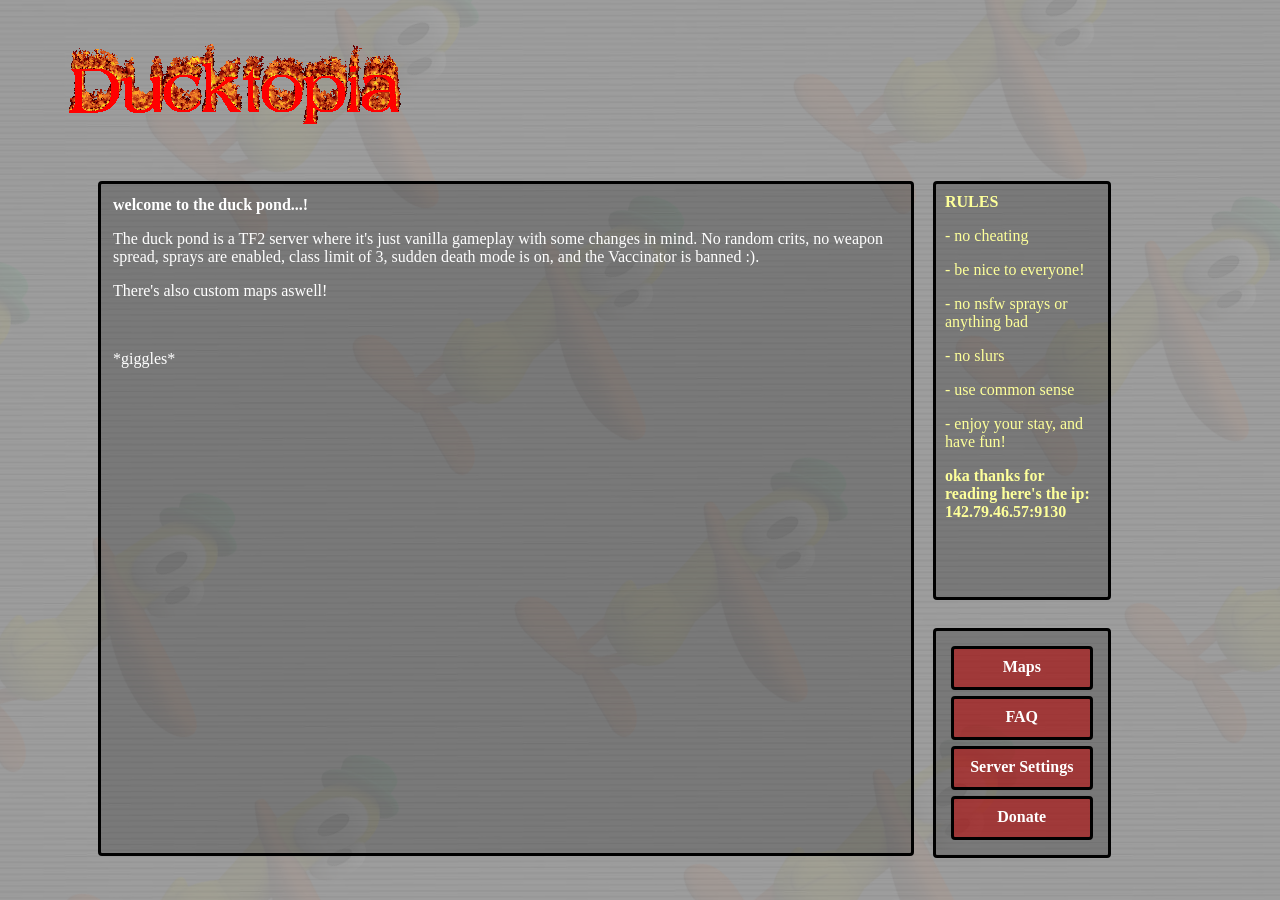
==== website/index.html @ c680e3c1 "Added website" ====
<!DOCTYPE html>
<html lang="en">

<head>
    <title>Ducktopia</title>
    <meta name="apple-mobile-web-app-capable" content="yes" />
    <meta name="apple-mobile-web-app-title" content="Ducktopia">
    <meta name="apple-mobile-web-app-status-bar-style" content="black" />
    <meta name="viewport" content="user-scalable=no, width=device-width, initial-scale=1.0, maximum-scale=1.0" />
    <link rel="apple-touch-icon" href="css/img/PhoneIcon.png" />
    <link rel="icon" type="image/x-icon" href="css/default.ico" />
    <link rel="stylesheet" type="text/css" href="css/main.css" />
</head>

<body>
    <div class="logo">
        <!--<h2>Ducktopia</h2>-->
        <a href="index.html"><img src="css/img/BurningLogo.gif" width="358" height="105" alt="Ducktopia" /></a>
    </div>

    <div class="wrapper">
        <div class="content">
            <b>welcome to the duck pond...!</b>
            <p>The duck pond is a TF2 server where it's just vanilla gameplay with some changes in mind.
                No random crits, no weapon spread, sprays are enabled, class limit of 3, sudden death mode is on, and the
                Vaccinator is banned :).
            </p>
            <p>There's also custom maps aswell!</p>
            <img src="https://media.tenor.com/Tz20wnPb-EkAAAAM/radio-dance.gif" alt="">
            <p>*giggles*</p>
        </div>

        <div class="side-column">
            <div class="content-side">
                <b>RULES</b>
                <p>- no cheating</p>
                <p>- be nice to everyone!</p>
                <p>- no nsfw sprays or anything bad</p>
                <p>- no slurs</p>
                <p>- use common sense</p>
                <p>- enjoy your stay, and have fun!</p>
                <b>oka thanks for reading here's the ip: 142.79.46.57:9130</b>
            </div>
            
            <div class="content-extra">
                <a href="maps/index.html">
                    <div class="button">
                        <b>Maps</b>
                    </div>
                </a>
                <a href="maps/index.html">
                    <div class="button">
                        <b>FAQ</b>
                    </div>
                </a>
                <a href="maps/index.html">
                    <div class="button">
                        <b>Server Settings</b>
                    </div>
                </a>
                <a href="maps/index.html">
                    <div class="button">
                        <b>Donate</b>
                    </div>
                </a>
            </div>
        </div>
    </div>
    </div>


</html>
---- website/css/main.css ----
body {
  font-family: "Comic Sans MS", "Comic Sans", cursive;
  background-image: url("img/background.png");
}

/* Style the header */
.header {
  padding: 30px;
  text-align: center;
  font-size: 35px;
}

.logo {
  text-align: left;
  margin: 12px;
  margin-top: 30px;
  margin-left: 50px;
}

.content {
  height: 645px;
  width: 74%;
  margin: 8px;
  margin-top: 30px;
  margin-left: 90px;
  border-width: 4px;
  border-radius: 4px;
  padding: 12px;
  color: rgb(255, 255, 255);
  background: rgba(0, 0, 0, 0.226);
  border: black;
  border-style: solid;
  float: left;
  text-align: left;
}

.wrapper {
  display: flex;
  gap: 1px;
}

.content-side {
  float: left;
  height: 395px;
  min-height: 345px;   /* optional, keeps a minimum size */
  width: 44%;
  margin: 8px;
  margin-top: 30px;
  margin-left: 10px;
  border-width: 4px;
  border-radius: 4px;
  padding: 9px;
  color: rgb(253, 255, 154);
  background: rgba(0, 0, 0, 0.226);
  border: black;
  border-style: solid;
  text-align: left;
}

.side-column {
  display: flex;
  flex-direction: column;
}

.content-extra {
  width: 44%;
  margin: 8px;
  margin-top: 20px;
  margin-left: 10px;
  border-width: 4px;
  border-radius: 4px;
  padding: 9px;
  color: rgb(253, 255, 154);
  background: rgba(0, 0, 0, 0.226);
  border: black;
  border-style: solid;
  text-align: left;
}

.button {
  text-decoration: none;
  height: 20px;
  border-width: 4px;
  border-radius: 4px;
  padding: 9px;
  margin: 6px;
  color: rgb(255, 255, 255);
  background: rgba(196, 0, 0, 0.527);
  border: black;
  border-style: solid;
  text-align: center;
}

.content-extra a {
  text-decoration: none;
}

.button:hover {
  background: rgba(255, 0, 0, 0.219);
  cursor: pointer;
}
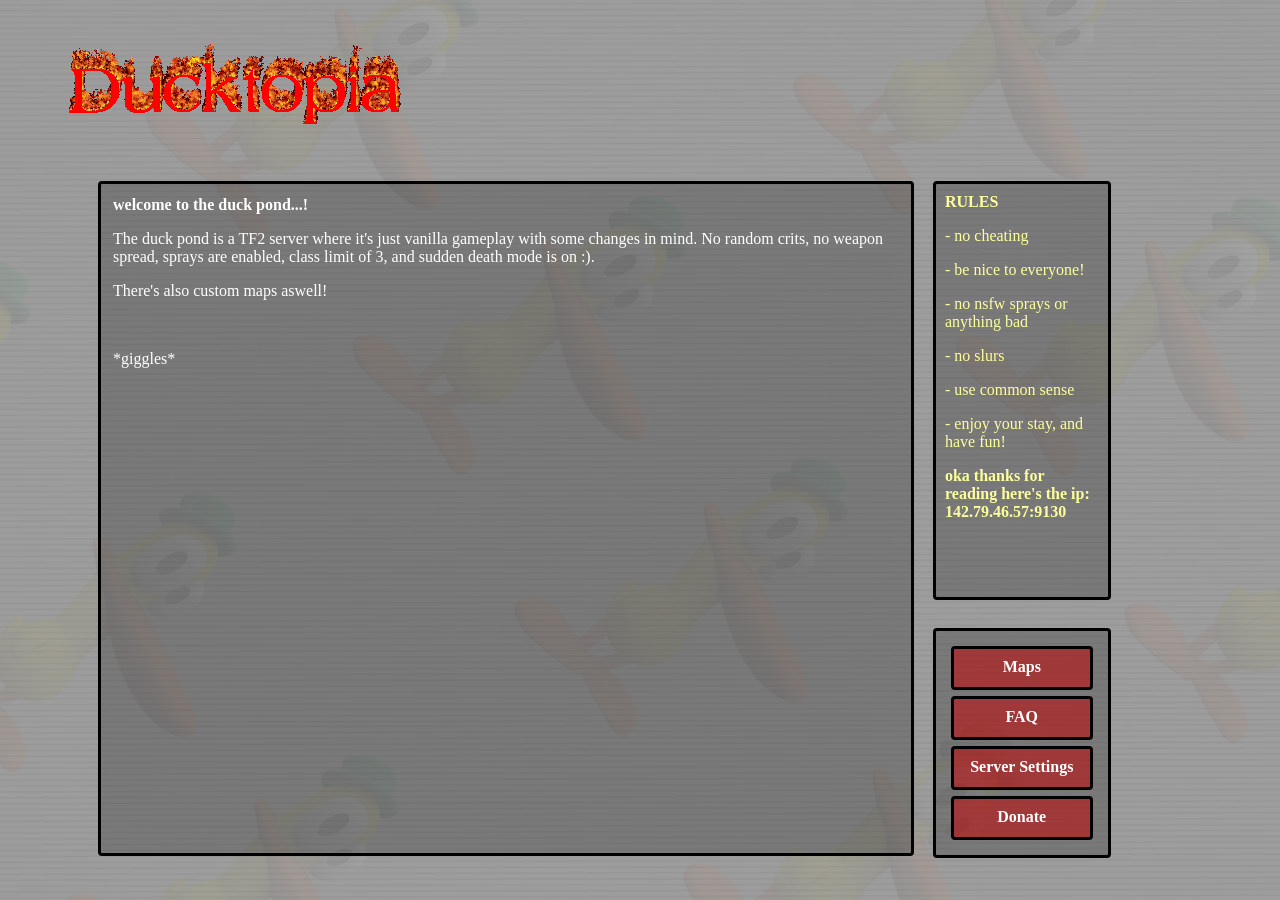
==== commit 5c878206: "Update" ====
--- a/website/index.html
+++ b/website/index.html
@@ -22,8 +22,7 @@
         <div class="content">
             <b>welcome to the duck pond...!</b>
             <p>The duck pond is a TF2 server where it's just vanilla gameplay with some changes in mind.
-                No random crits, no weapon spread, sprays are enabled, class limit of 3, sudden death mode is on, and the
-                Vaccinator is banned :).
+                No random crits, no weapon spread, sprays are enabled, class limit of 3, and sudden death mode is on :).
             </p>
             <p>There's also custom maps aswell!</p>
             <img src="https://media.tenor.com/Tz20wnPb-EkAAAAM/radio-dance.gif" alt="">
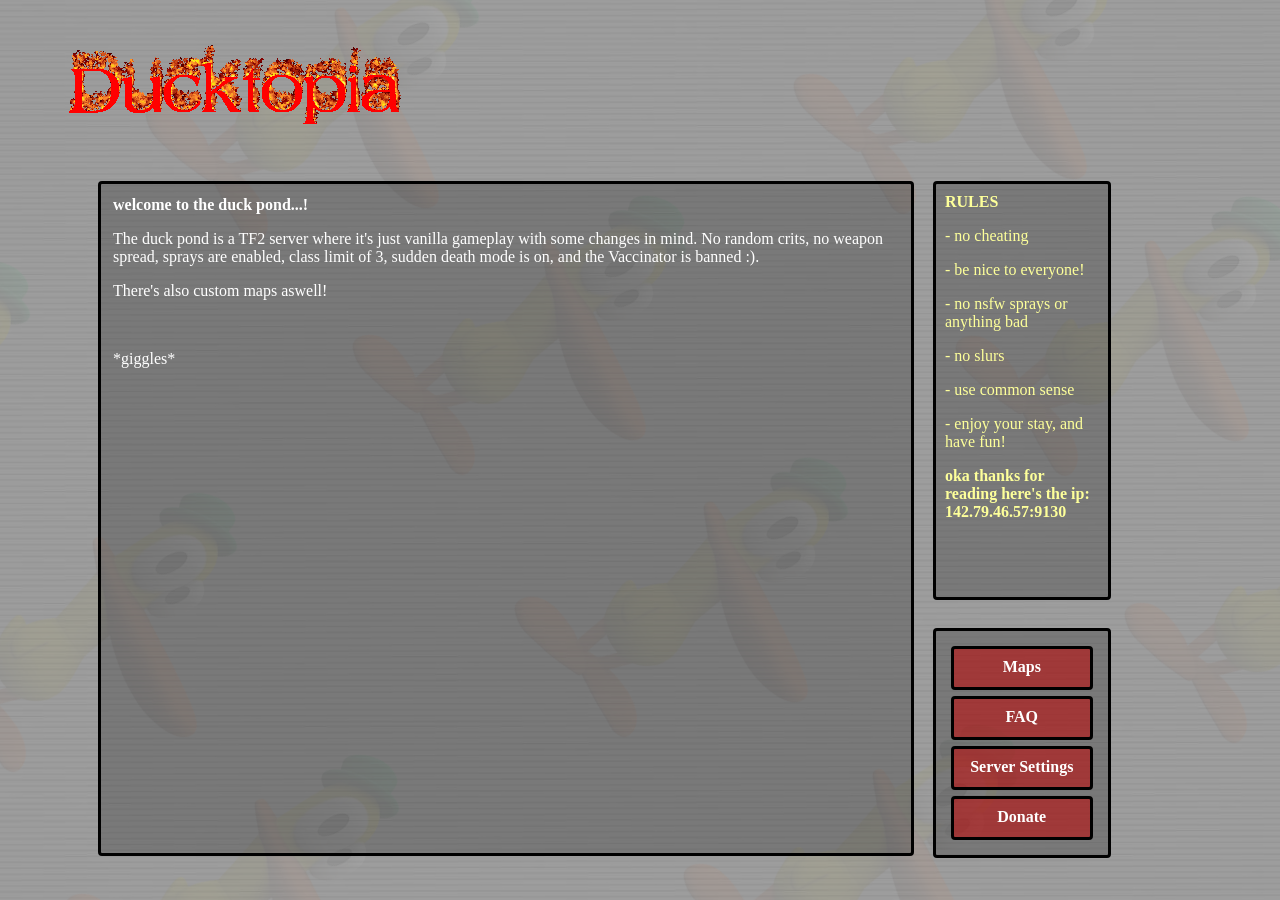
==== commit fd41927e: "Update !" ====
--- a/website/index.html
+++ b/website/index.html
@@ -2,7 +2,7 @@
 <html lang="en">
 
 <head>
-    <title>Ducktopia</title>
+    <title>Duck Pond</title>
     <meta name="apple-mobile-web-app-capable" content="yes" />
     <meta name="apple-mobile-web-app-title" content="Ducktopia">
     <meta name="apple-mobile-web-app-status-bar-style" content="black" />
@@ -22,7 +22,8 @@
         <div class="content">
             <b>welcome to the duck pond...!</b>
             <p>The duck pond is a TF2 server where it's just vanilla gameplay with some changes in mind.
-                No random crits, no weapon spread, sprays are enabled, class limit of 3, and sudden death mode is on :).
+                No random crits, no weapon spread, sprays are enabled, class limit of 3, sudden death mode is on, and the
+                Vaccinator is banned :).
             </p>
             <p>There's also custom maps aswell!</p>
             <img src="https://media.tenor.com/Tz20wnPb-EkAAAAM/radio-dance.gif" alt="">
